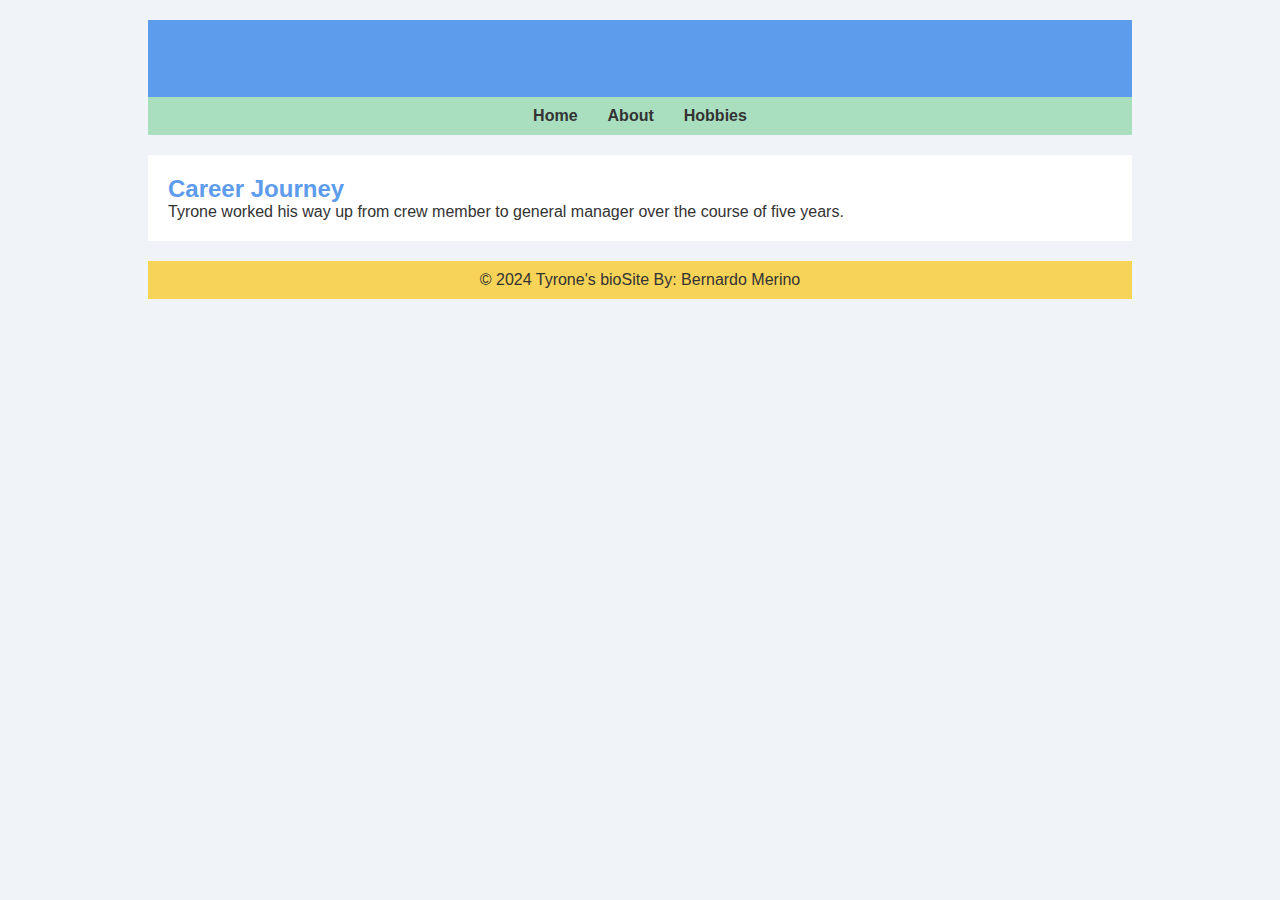
==== about.html @ a961b991 "Add files via upload" ====
<!DOCTYPE html>
<html lang="en">
<head>
    <meta charset="UTF-8">
    <meta http-equiv="X-UA-Compatible" content="IE=edge">
    <meta name="viewport" content="width=device-width, initial-scale=1.0">
    <title>About Tyrone</title>
    <link rel="stylesheet" href="style.css">
</head>
<body>
    <div class="container">
        <header>
            <h1>About Tyrone</h1>
        </header>
        <nav>
            <ul>
                <li><a href="index.html">Home</a></li>
                <li><a href="about.html">About</a></li>
                <li><a href="hobbies.html">Hobbies</a></li>
            </ul>
        </nav>
        <main>
            <section>
                <h2>Career Journey</h2>
                <p>Tyrone worked his way up from crew member to general manager over the course of five years.</p>
            </section>
        </main>
        <footer>
            <p>&copy; 2024 Tyrone's bioSite By: Bernardo Merino</p>
        </footer>
    </div>
</body>
</html>
---- style.css ----
* {
    margin: 0;
    padding: 0;
    box-sizing: border-box;
}

body {
    font-family: 'Roboto', sans-serif;
    background-color: #f0f4f8;
    color: #333;
}

.container {
    width: 80%;
    margin: 0 auto;
    padding: 20px;
}

header {
    text-align: center;
    padding: 20px;
    background-color: #5D9CEC;
    color: white;
}

nav ul {
    list-style-type: none;
    display: flex;
    justify-content: center;
    background-color: #A9DFBF;
    padding: 10px;
}

nav ul li {
    margin: 0 15px;
}

nav ul li a {
    text-decoration: none;
    color: #333;
    font-weight: bold;
}

main {
    padding: 20px;
    background-color: #fff;
    margin-top: 20px;
}

h1, h2, h3 {
    color: #5D9CEC;
}

footer {
    text-align: center;
    padding: 10px;
    background-color: #F7D358;
    margin-top: 20px;
}
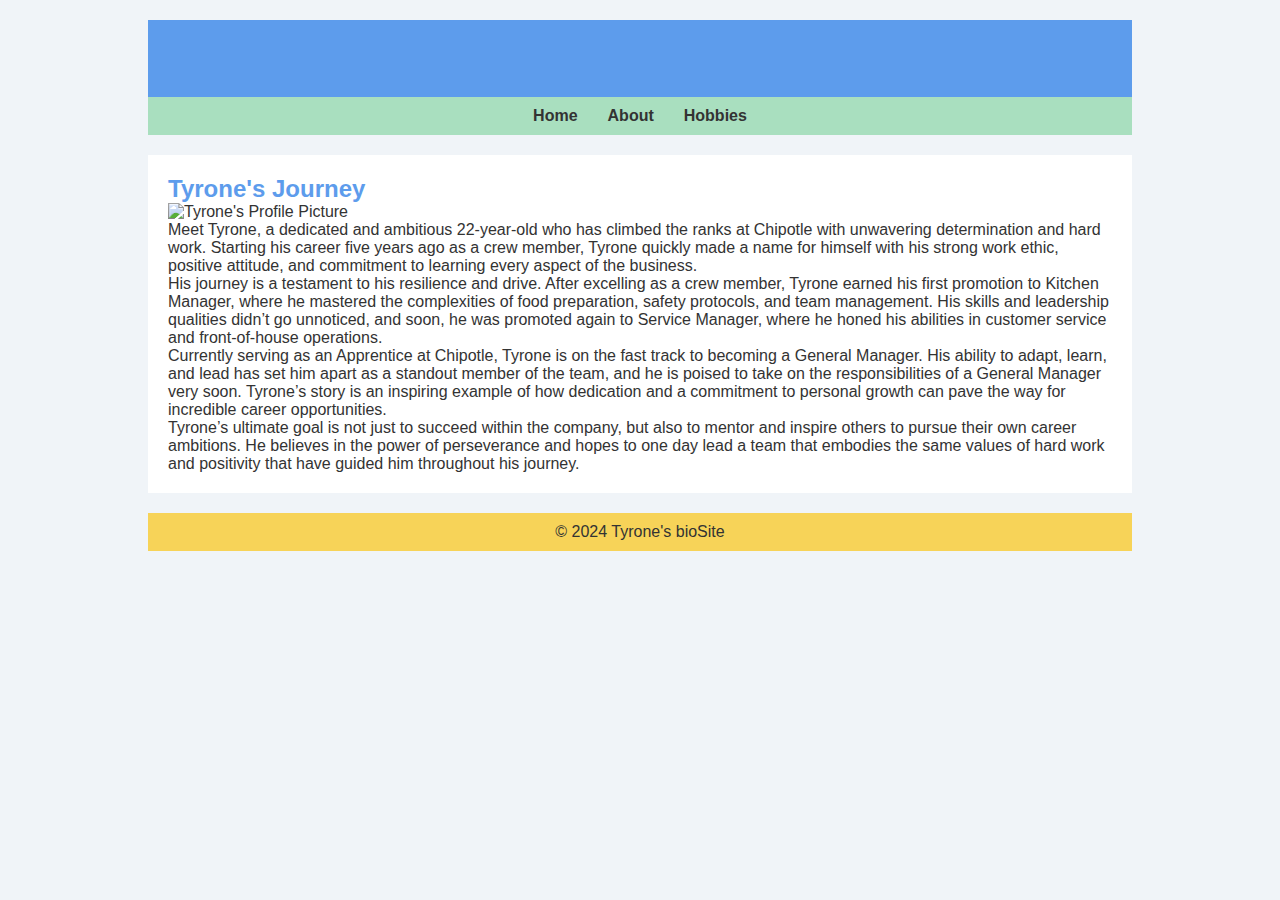
==== commit d2810ede: "Update about.html" ====
--- a/about.html
+++ b/about.html
@@ -1,4 +1,3 @@
-
 <!DOCTYPE html>
 <html lang="en">
 <head>
@@ -22,12 +21,38 @@
         </nav>
         <main>
             <section>
-                <h2>Career Journey</h2>
-                <p>Tyrone worked his way up from crew member to general manager over the course of five years.</p>
+                <h2>Tyrone's Journey</h2>
+                <img src="tyrone.jpg" alt="Tyrone's Profile Picture" class="profile-pic">
+                <p>
+                    Meet Tyrone, a dedicated and ambitious 22-year-old who has climbed the ranks at Chipotle with
+                    unwavering determination and hard work. Starting his career five years ago as a crew member, 
+                    Tyrone quickly made a name for himself with his strong work ethic, positive attitude, and commitment 
+                    to learning every aspect of the business.
+                </p>
+                <p>
+                    His journey is a testament to his resilience and drive. After excelling as a crew member, 
+                    Tyrone earned his first promotion to Kitchen Manager, where he mastered the complexities of food 
+                    preparation, safety protocols, and team management. His skills and leadership qualities didn’t go 
+                    unnoticed, and soon, he was promoted again to Service Manager, where he honed his abilities in 
+                    customer service and front-of-house operations.
+                </p>
+                <p>
+                    Currently serving as an Apprentice at Chipotle, Tyrone is on the fast track to becoming a General 
+                    Manager. His ability to adapt, learn, and lead has set him apart as a standout member of the team, 
+                    and he is poised to take on the responsibilities of a General Manager very soon. Tyrone’s story is 
+                    an inspiring example of how dedication and a commitment to personal growth can pave the way for 
+                    incredible career opportunities.
+                </p>
+                <p>
+                    Tyrone’s ultimate goal is not just to succeed within the company, but also to mentor and inspire 
+                    others to pursue their own career ambitions. He believes in the power of perseverance and hopes to 
+                    one day lead a team that embodies the same values of hard work and positivity that have guided him 
+                    throughout his journey.
+                </p>
             </section>
         </main>
         <footer>
-            <p>&copy; 2024 Tyrone's bioSite By: Bernardo Merino</p>
+            <p>&copy; 2024 Tyrone's bioSite</p>
         </footer>
     </div>
 </body>
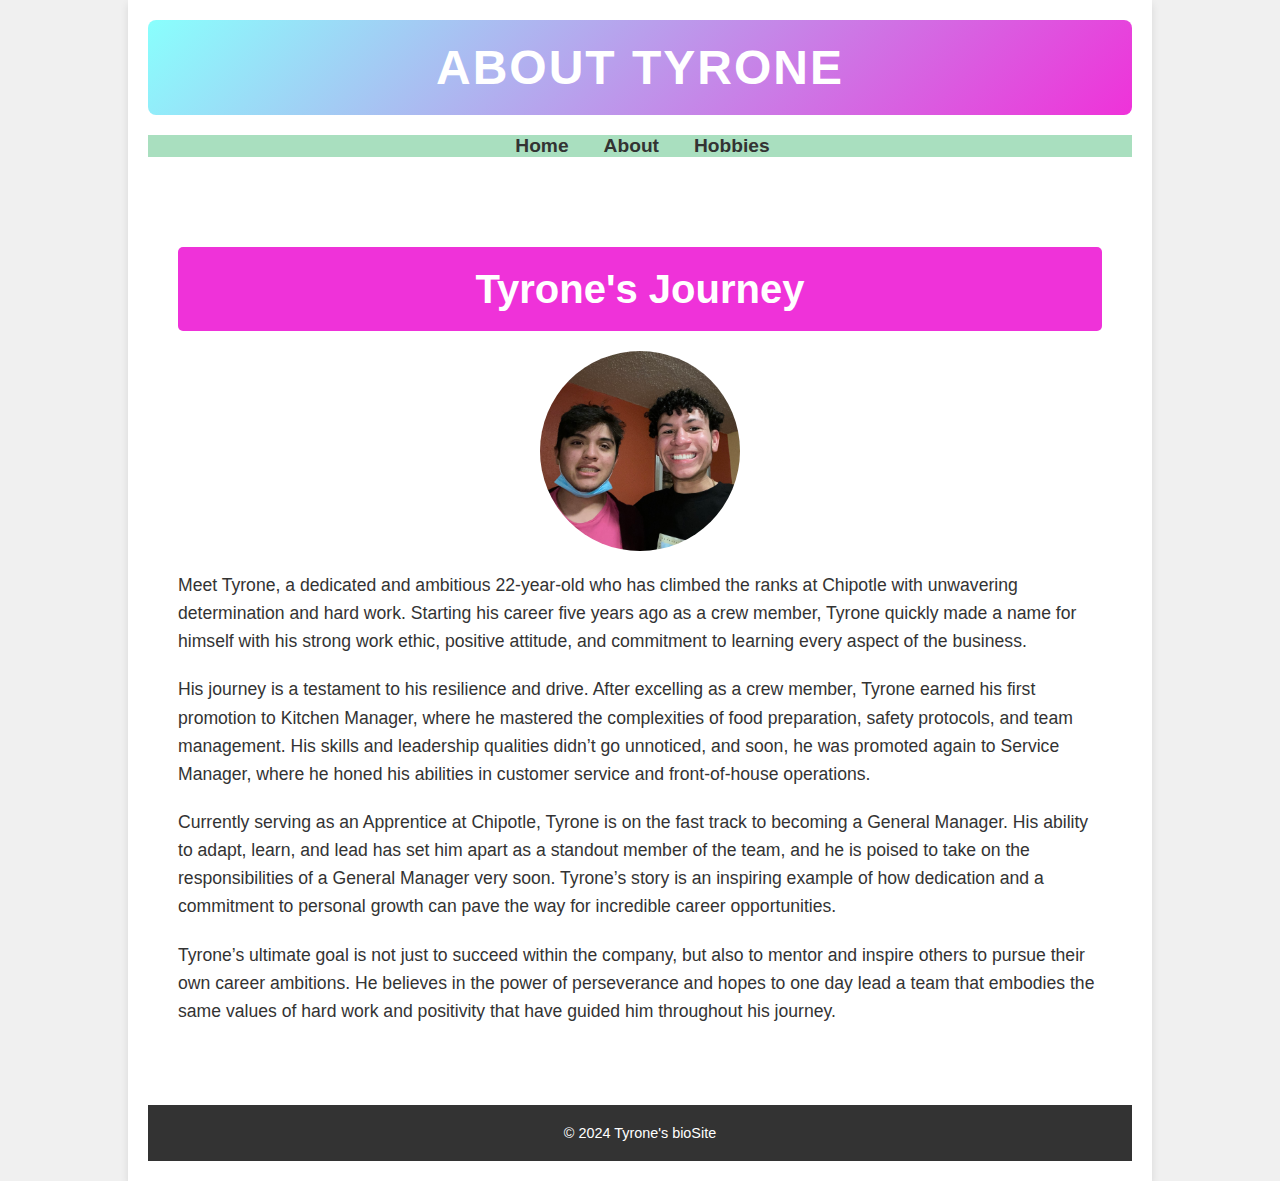
==== commit 5884e0e0: "Update about.html" ====
--- a/about.html
+++ b/about.html
@@ -6,6 +6,108 @@
     <meta name="viewport" content="width=device-width, initial-scale=1.0">
     <title>About Tyrone</title>
     <link rel="stylesheet" href="style.css">
+    <style>
+        body {
+            font-family: 'Arial', sans-serif;
+            background-color: #f0f0f0;
+            color: #333;
+            margin: 0;
+        }
+
+        .container {
+            max-width: 1200px;
+            margin: 0 auto;
+            padding: 20px;
+            background-color: #fff;
+            box-shadow: 0px 4px 8px rgba(0, 0, 0, 0.1);
+        }
+
+        header {
+            background: linear-gradient(135deg, #89fffd, #ef32d9);
+            padding: 20px;
+            text-align: center;
+            border-radius: 8px;
+            color: white;
+        }
+
+        h1 {
+            font-size: 3rem;
+            letter-spacing: 2px;
+            text-transform: uppercase;
+            font-weight: bold;
+        }
+
+        nav {
+            margin-top: 20px;
+            text-align: center;
+        }
+
+        nav ul {
+            list-style: none;
+            padding: 0;
+        }
+
+        nav ul li {
+            display: inline;
+            margin-right: 15px;
+        }
+
+        nav a {
+            font-size: 1.2rem;
+            color: #333;
+            text-decoration: none;
+            font-weight: bold;
+        }
+
+        nav a:hover {
+            color: #ef32d9;
+        }
+
+        h2 {
+            font-size: 2.5rem;
+            color: #333;
+            text-align: center;
+            margin-bottom: 20px;
+        }
+
+        section {
+            margin-top: 30px;
+            line-height: 1.6;
+        }
+
+        section h2 {
+            background-color: #ef32d9;
+            color: white;
+            padding: 10px;
+            border-radius: 5px;
+        }
+
+        .profile-pic {
+            display: block;
+            margin: 0 auto;
+            max-width: 200px;
+            border-radius: 50%;
+            margin-bottom: 20px;
+        }
+
+        p {
+            font-size: 1.1rem;
+            margin-bottom: 20px;
+        }
+
+        footer {
+            text-align: center;
+            margin-top: 30px;
+            padding: 20px;
+            background-color: #333;
+            color: white;
+        }
+
+        footer p {
+            margin: 0;
+            font-size: 0.9rem;
+        }
+    </style>
 </head>
 <body>
     <div class="container">
@@ -22,7 +124,7 @@
         <main>
             <section>
                 <h2>Tyrone's Journey</h2>
-                <img src="tyrone.jpg" alt="Tyrone's Profile Picture" class="profile-pic">
+                <img src="tyrone1.jpeg" alt="Tyrone's Profile Picture" class="profile-pic">
                 <p>
                     Meet Tyrone, a dedicated and ambitious 22-year-old who has climbed the ranks at Chipotle with
                     unwavering determination and hard work. Starting his career five years ago as a crew member, 
--- a/style.css
+++ b/style.css
@@ -1,4 +1,3 @@
-
 * {
     margin: 0;
     padding: 0;
@@ -9,6 +8,7 @@
     font-family: 'Roboto', sans-serif;
     background-color: #f0f4f8;
     color: #333;
+    font-size: 18px; /* Increased base font size */
 }
 
 .container {
@@ -19,9 +19,10 @@
 
 header {
     text-align: center;
-    padding: 20px;
+    padding: 30px; /* Increased padding */
     background-color: #5D9CEC;
     color: white;
+    font-size: 2rem; /* Increased font size */
 }
 
 nav ul {
@@ -29,32 +30,49 @@
     display: flex;
     justify-content: center;
     background-color: #A9DFBF;
-    padding: 10px;
+    padding: 15px; /* Increased padding */
 }
 
 nav ul li {
-    margin: 0 15px;
+    margin: 0 20px; /* Increased margin */
 }
 
 nav ul li a {
     text-decoration: none;
     color: #333;
     font-weight: bold;
+    font-size: 1.2rem; /* Increased font size */
 }
 
 main {
-    padding: 20px;
+    padding: 30px; /* Increased padding */
     background-color: #fff;
-    margin-top: 20px;
+    margin-top: 30px; /* Increased margin */
+    font-size: 1.1rem; /* Increased base font size for main content */
 }
 
-h1, h2, h3 {
-    color: #5D9CEC;
+h1 {
+    font-size: 3rem; /* Increased font size */
+}
+
+h2 {
+    font-size: 2.5rem; /* Increased font size */
+}
+
+h3 {
+    font-size: 2rem; /* Increased font size */
+}
+
+/* Resize images to half their original size */
+img {
+    width: 50%;
+    height: auto; /* Maintain aspect ratio */
 }
 
 footer {
     text-align: center;
-    padding: 10px;
+    padding: 15px; /* Increased padding */
     background-color: #F7D358;
-    margin-top: 20px;
+    margin-top: 30px; /* Increased margin */
+    font-size: 1.2rem; /* Increased font size */
 }
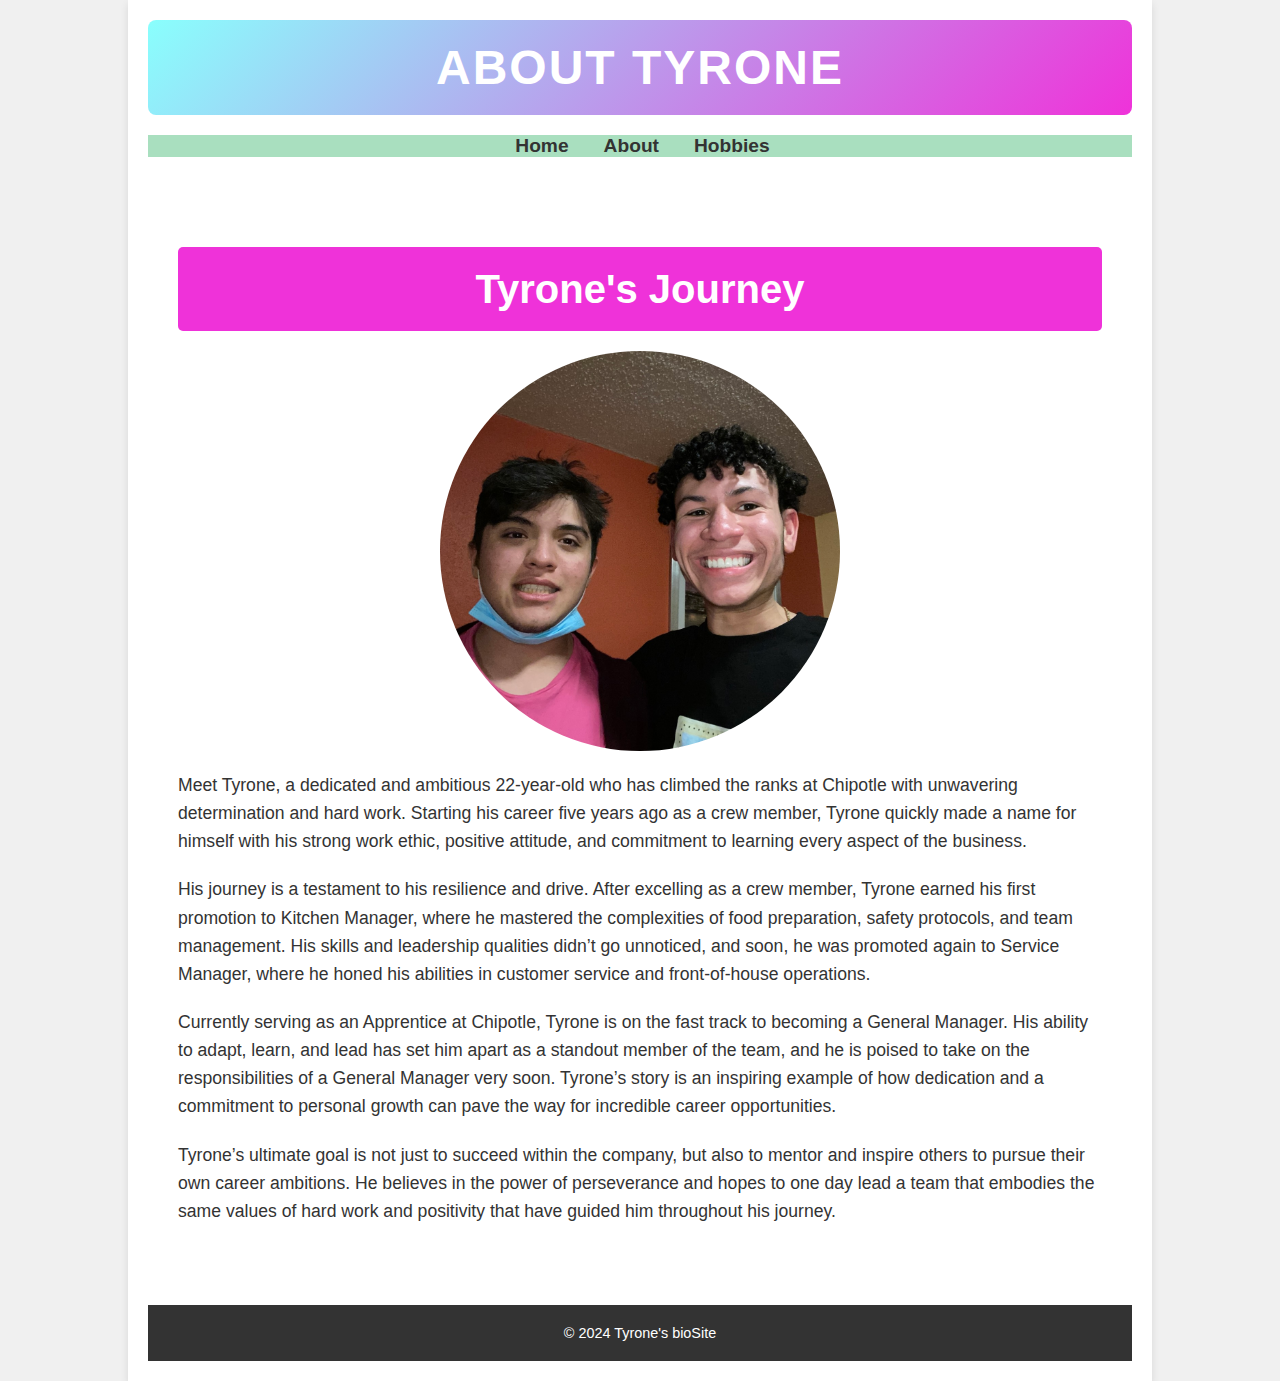
==== commit 54e46b93: "Update about.html" ====
--- a/about.html
+++ b/about.html
@@ -85,7 +85,7 @@
         .profile-pic {
             display: block;
             margin: 0 auto;
-            max-width: 200px;
+            max-width: 400px; /* Image size doubled */
             border-radius: 50%;
             margin-bottom: 20px;
         }
